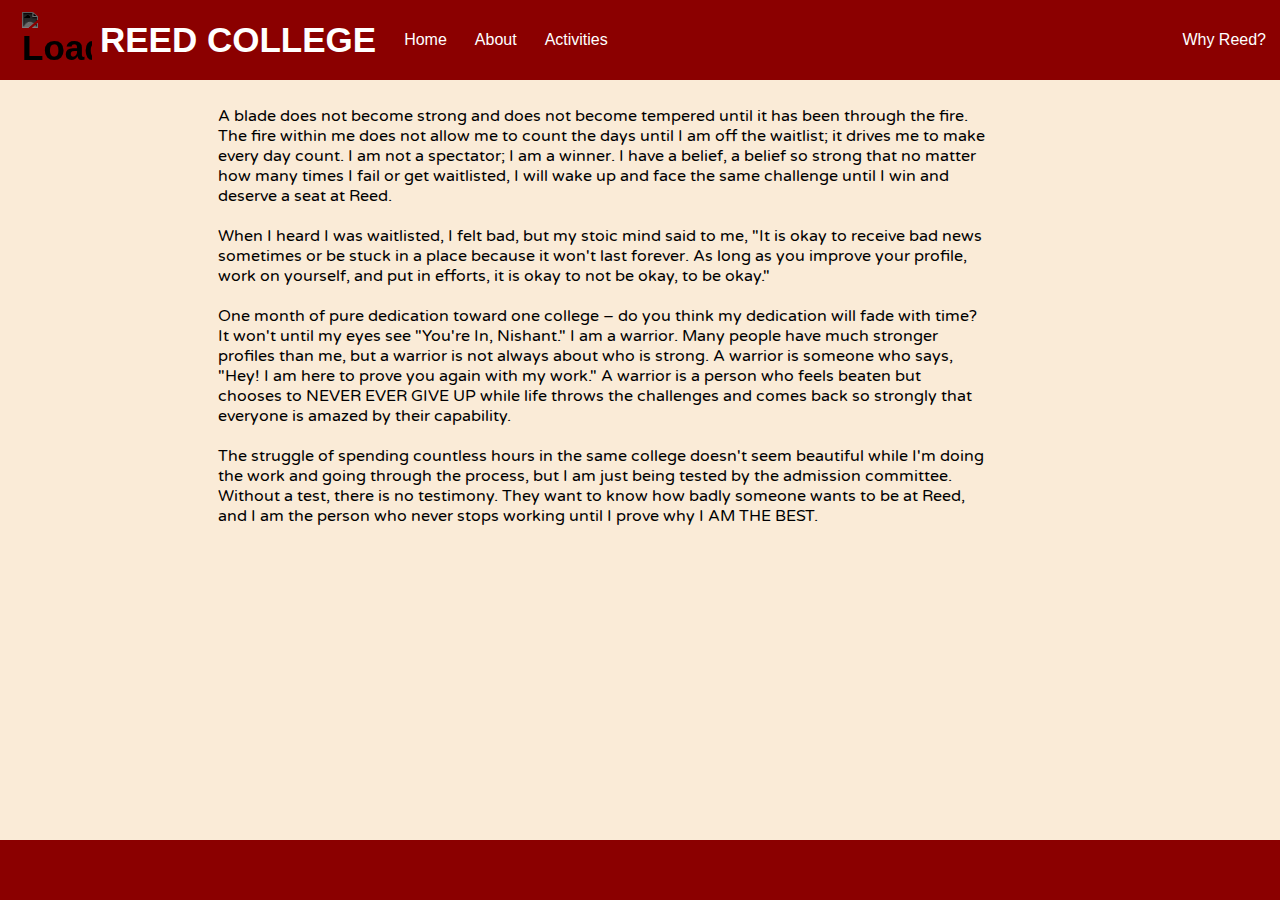
==== about.html @ cf0f05c2 "Added nav About  and put content their" ====
<!DOCTYPE html>
<html lang="en">
<head>
    <meta charset="UTF-8">
    <meta name="viewport" content="width=device-width, initial-scale=1.0">
    <title>Essay</title>
    <link rel="stylesheet" href="style.css">
</head>
<body>
    <nav>
        <ul>
            <li class="brand"><img src="bird.jpeg" alt="Loading"></img> REED COLLEGE </li>
            <li class="nav-item"><a href="index.html">Home</a></li>
            <li class="nav-item" id="about">About</li>
            <li class="nav-item" id="activities">Activities</li>
            <li class="nav-item" id="whyReed">Why Reed?</li>
        </ul>
    </nav>
    <div class="essay-content">
        <p>A blade does not become strong and does not become tempered until it has been through the fire. The fire within me does not allow me to count the days until I am off the waitlist; it drives me to make every day count. I am not a spectator; I am a winner. I have a belief, a belief so strong that no matter how many times I fail or get waitlisted, I will wake up and face the same challenge until I win and deserve a seat at Reed.</p>

        <p>When I heard I was waitlisted, I felt bad, but my stoic mind said to me, "It is okay to receive bad news sometimes or be stuck in a place because it won't last forever. As long as you improve your profile, work on yourself, and put in efforts, it is okay to not be okay, to be okay."</p>

        <p>One month of pure dedication toward one college – do you think my dedication will fade with time? It won't until my eyes see "You're In, Nishant." I am a warrior. Many people have much stronger profiles than me, but a warrior is not always about who is strong. A warrior is someone who says, "Hey! I am here to prove you again with my work." A warrior is a person who feels beaten but chooses to NEVER EVER GIVE UP while life throws the challenges and comes back so strongly that everyone is amazed by their capability.</p>
        
        <p>The struggle of spending countless hours in the same college doesn't seem beautiful while I'm doing the work and going through the process, but I am just being tested by the admission committee. Without a test, there is no testimony. They want to know how badly someone wants to be at Reed, and I am the person who never stops working until I prove why I AM THE BEST.</p>
    </div>
    <div class="essay"></div>
    <div class="design"></div>
    <script src="script.js"></script>
</body>
</html>
---- style.css ----
@import url('https://fonts.googleapis.com/css2?family=Ubuntu:ital,wght@1,300&family=Varela+Round&family=EB+Garamond:wght@500&family=Jacquard+24&display=swap');
*{
    margin: 0px;
    padding: 0px;
}
body{
    background-color: antiquewhite;
}
.brand img{
    width: 70px;
    height: auto; 
    padding: 0 8px;
    filter: grayscale(100%) invert(200%);
}
nav{
    font-family: sans-serif;
}
nav ul{
    display: flex; 
    align-items: center;
    list-style: none;
    background-color:darkred;
    color: white;
    height: 80px;
}
nav ul li{
    padding: 0 14px;
    
}
nav ul .nav-item {
    cursor: pointer;
    position: relative;
}
nav ul .nav-item::after {
    content: '';
    position: absolute;
    bottom: -5px;
    left: 0;
    width: 0;
    height: 2px;
    background-color: white;
    transition: width 0.3s ease; 
}
nav ul .nav-item:hover::after {
    width: 80%; 
    margin-left: 10px;
}
.nav-item a {
    color: white; 
    text-decoration: none; 
}
.brand{
    display: flex;
    align-items: center;
    font-weight: bolder;
    font-size: 35px;
    font-family: 'Garamond', sans-serif;
}
#whyReed {
        margin-left: auto;
        position: relative;
}
.container{
    height: 80vh;
    background-color: black;
    color: white;
    display: flex;
    width: 62%;
    margin: 10px auto;
    border-radius: 13px;
    background-repeat: no-repeat;
    background-position: right;
}
video {
    border-radius: 16%;
    width: 100%;
    height: 100%;
}
#myProgressBar{
    width: 60%;
    cursor: pointer;
}
.bottom{
    position: relative;
    height: 80px;
    background-color: darkred;
    color: white;
    bottom: 0;
    display: flex;
    justify-content: center;
    align-items: center;
    flex-direction: column;
    font-family: 'Varela Round', sans-serif;
}
.video-wrapper {
    overflow: hidden; 
    display: flex;
    justify-content: center;
    align-items: center;
}

.video-wrapper video.Beatbox {
    transform: rotate(-90deg);
    transform-origin: center; 
    height: 60vh; 
    width: 1000vw; 
}
.essay-content{
    max-width: 60%;
    margin-top: 2%;
    margin-left: 17%;
    font-family: 'Varela Round', sans-serif;
}
.essay{
    height: auto;
}
.essay-content p{
margin-bottom: 20px;
}
.achievements{
    max-width: 60%;
    margin-top: 2%;
    margin-left: 17%;
    font-family: 'Varela Round', sans-serif;
}
.icons{
    font-size: 26px;
    margin-top: 10px;
}
.icons i{
    cursor: pointer;
}
.songInfo{
    position: absolute;
    left: 20vw;
    font-family: 'Varela Round', sans-serif;
}
.songInfo img{
    opacity: 0;
    transition: opacity 1s ease-in;
}
.design{
    position: fixed;
    bottom: 0;
    left: 0;
    width: 100%;
    height: 60px; 
    background-color: darkred;
}
@media screen and (min-width: 600px) {
    .container {
        max-width: 600px; 
    }
}

@media screen and (min-width: 900px) {
    .container {
        max-width: 900px; 
    }
}
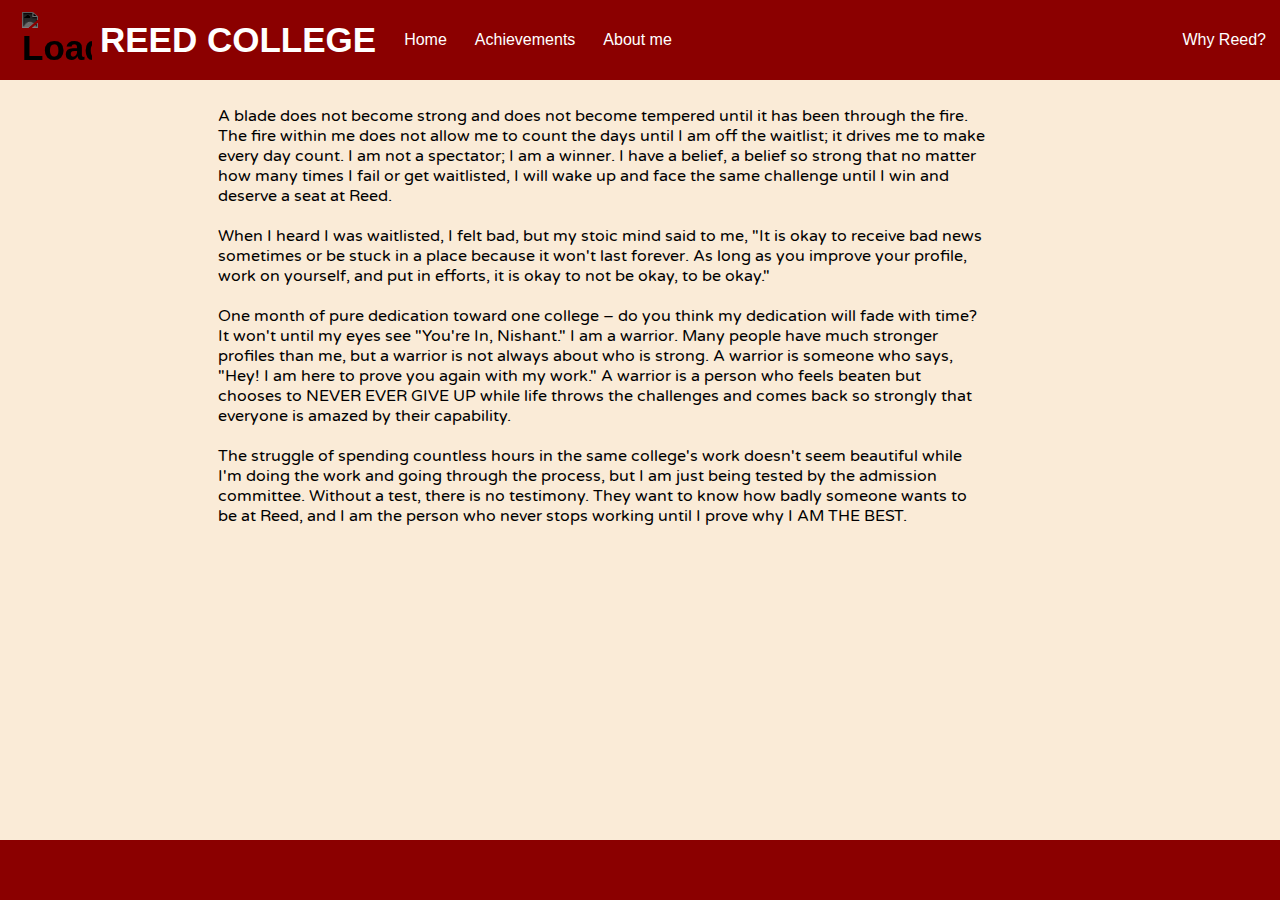
==== commit f71377c7: "Changed nav bar names and fixed essay" ====
--- a/about.html
+++ b/about.html
@@ -11,8 +11,8 @@
         <ul>
             <li class="brand"><img src="bird.jpeg" alt="Loading"></img> REED COLLEGE </li>
             <li class="nav-item"><a href="index.html">Home</a></li>
-            <li class="nav-item" id="about">About</li>
-            <li class="nav-item" id="activities">Activities</li>
+            <li class="nav-item" id="activities">Achievements </li>
+            <li class="nav-item" id="about">About me</li>
             <li class="nav-item" id="whyReed">Why Reed?</li>
         </ul>
     </nav>
@@ -23,7 +23,7 @@
 
         <p>One month of pure dedication toward one college – do you think my dedication will fade with time? It won't until my eyes see "You're In, Nishant." I am a warrior. Many people have much stronger profiles than me, but a warrior is not always about who is strong. A warrior is someone who says, "Hey! I am here to prove you again with my work." A warrior is a person who feels beaten but chooses to NEVER EVER GIVE UP while life throws the challenges and comes back so strongly that everyone is amazed by their capability.</p>
         
-        <p>The struggle of spending countless hours in the same college doesn't seem beautiful while I'm doing the work and going through the process, but I am just being tested by the admission committee. Without a test, there is no testimony. They want to know how badly someone wants to be at Reed, and I am the person who never stops working until I prove why I AM THE BEST.</p>
+        <p>The struggle of spending countless hours in the same college's work doesn't seem beautiful while I'm doing the work and going through the process, but I am just being tested by the admission committee. Without a test, there is no testimony. They want to know how badly someone wants to be at Reed, and I am the person who never stops working until I prove why I AM THE BEST.</p>
     </div>
     <div class="essay"></div>
     <div class="design"></div>
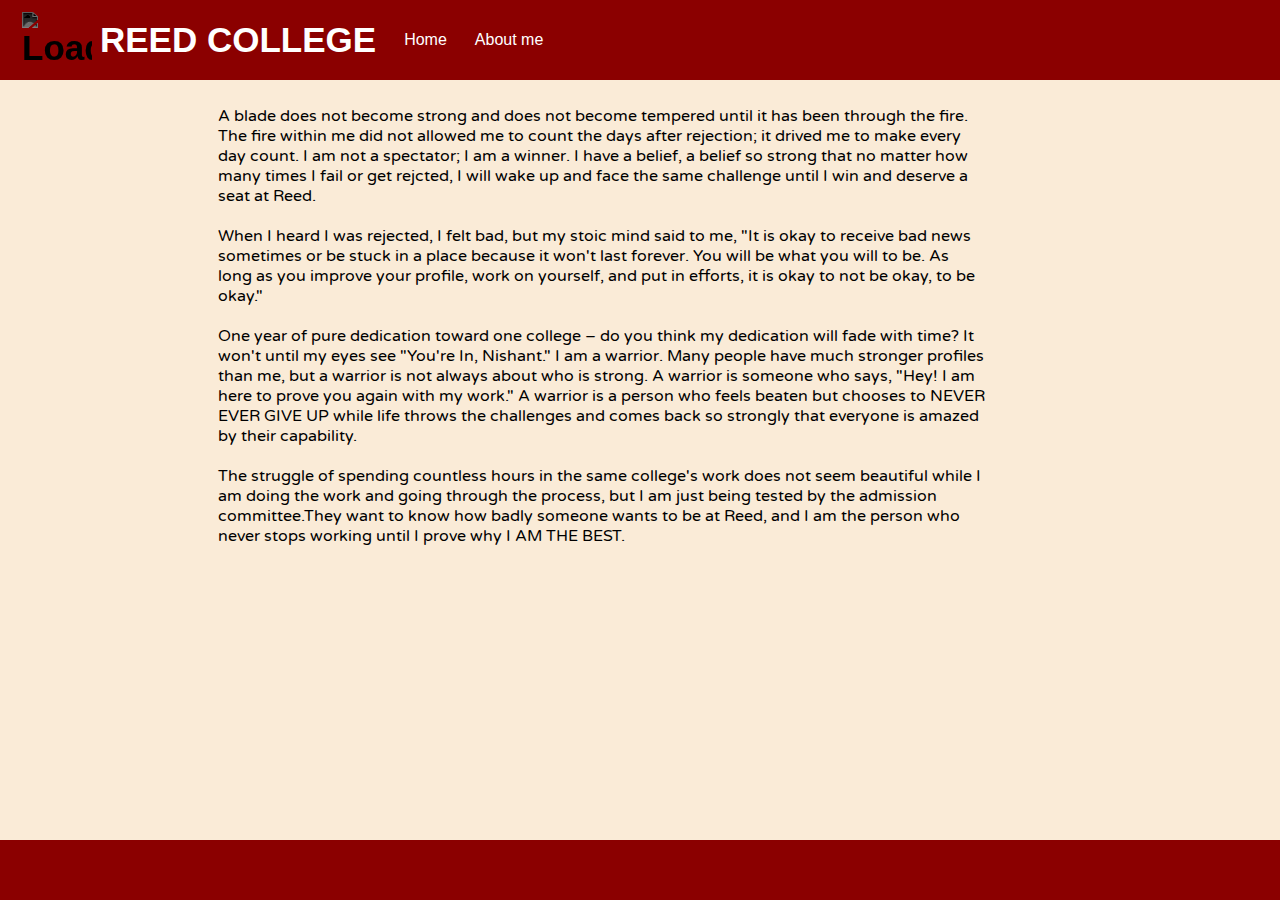
==== commit 3ad3db93: "removed two nav icon" ====
--- a/about.html
+++ b/about.html
@@ -3,30 +3,31 @@
 <head>
     <meta charset="UTF-8">
     <meta name="viewport" content="width=device-width, initial-scale=1.0">
-    <title>Essay</title>
+    <title>About me</title>
     <link rel="stylesheet" href="style.css">
 </head>
 <body>
     <nav>
         <ul>
-            <li class="brand"><img src="bird.jpeg" alt="Loading"></img> REED COLLEGE </li>
+            <li class="brand"> <img src="bird.jpeg" alt="Loading"></img> REED COLLEGE </li>
             <li class="nav-item"><a href="index.html">Home</a></li>
-            <li class="nav-item" id="activities">Achievements </li>
+            <!-- <li class="nav-item" id="activities">Achievements </li>
+            <li class="nav-item" id="whyReed">Why Reed</li> -->
             <li class="nav-item" id="about">About me</li>
-            <li class="nav-item" id="whyReed">Why Reed?</li>
         </ul>
     </nav>
     <div class="essay-content">
-        <p>A blade does not become strong and does not become tempered until it has been through the fire. The fire within me does not allow me to count the days until I am off the waitlist; it drives me to make every day count. I am not a spectator; I am a winner. I have a belief, a belief so strong that no matter how many times I fail or get waitlisted, I will wake up and face the same challenge until I win and deserve a seat at Reed.</p>
+        <p>A blade does not become strong and does not become tempered until it has been through the fire. The fire within me did not allowed me to count the days after rejection; it drived me to make every day count. I am not a spectator; I am a winner. I have a belief, a belief so strong that no matter how many times I fail or get rejcted, I will wake up and face the same challenge until I win and deserve a seat at Reed.</p>
 
-        <p>When I heard I was waitlisted, I felt bad, but my stoic mind said to me, "It is okay to receive bad news sometimes or be stuck in a place because it won't last forever. As long as you improve your profile, work on yourself, and put in efforts, it is okay to not be okay, to be okay."</p>
+        <p>When I heard I was rejected, I felt bad, but my stoic mind said to me, "It is okay to receive bad news sometimes or be stuck in a place because it won't last forever. You will be what you will to be. As long as you improve your profile, work on yourself, and put in efforts, it is okay to not be okay, to be okay."</p>
 
-        <p>One month of pure dedication toward one college – do you think my dedication will fade with time? It won't until my eyes see "You're In, Nishant." I am a warrior. Many people have much stronger profiles than me, but a warrior is not always about who is strong. A warrior is someone who says, "Hey! I am here to prove you again with my work." A warrior is a person who feels beaten but chooses to NEVER EVER GIVE UP while life throws the challenges and comes back so strongly that everyone is amazed by their capability.</p>
+        <p>One year of pure dedication toward one college – do you think my dedication will fade with time? It won't until my eyes see "You're In, Nishant." I am a warrior. Many people have much stronger profiles than me, but a warrior is not always about who is strong. A warrior is someone who says, "Hey! I am here to prove you again with my work." A warrior is a person who feels beaten but chooses to NEVER EVER GIVE UP while life throws the challenges and comes back so strongly that everyone is amazed by their capability.</p>
         
-        <p>The struggle of spending countless hours in the same college's work doesn't seem beautiful while I'm doing the work and going through the process, but I am just being tested by the admission committee. Without a test, there is no testimony. They want to know how badly someone wants to be at Reed, and I am the person who never stops working until I prove why I AM THE BEST.</p>
+        <p>The struggle of spending countless hours in the same college's work does not seem beautiful while I am doing the work and going through the process, but I am just being tested by the admission committee.They want to know how badly someone wants to be at Reed, and I am the person who never stops working until I prove why I AM THE BEST.</p>
     </div>
     <div class="essay"></div>
     <div class="design"></div>
     <script src="script.js"></script>
 </body>
-</html>+</html>
+
--- a/style.css
+++ b/style.css
@@ -112,10 +112,19 @@
     font-family: 'Varela Round', sans-serif;
 }
 .essay{
-    height: auto;
+    height: 60px;
 }
 .essay-content p{
 margin-bottom: 20px;
+}
+.essay-contents{
+    max-width: 77%;
+    margin-top: 2%;
+    margin-left: 10%;
+    font-family: 'Varela Round', sans-serif;
+}
+.essay-contents p{
+margin-bottom: 9px;
 }
 .achievements{
     max-width: 60%;
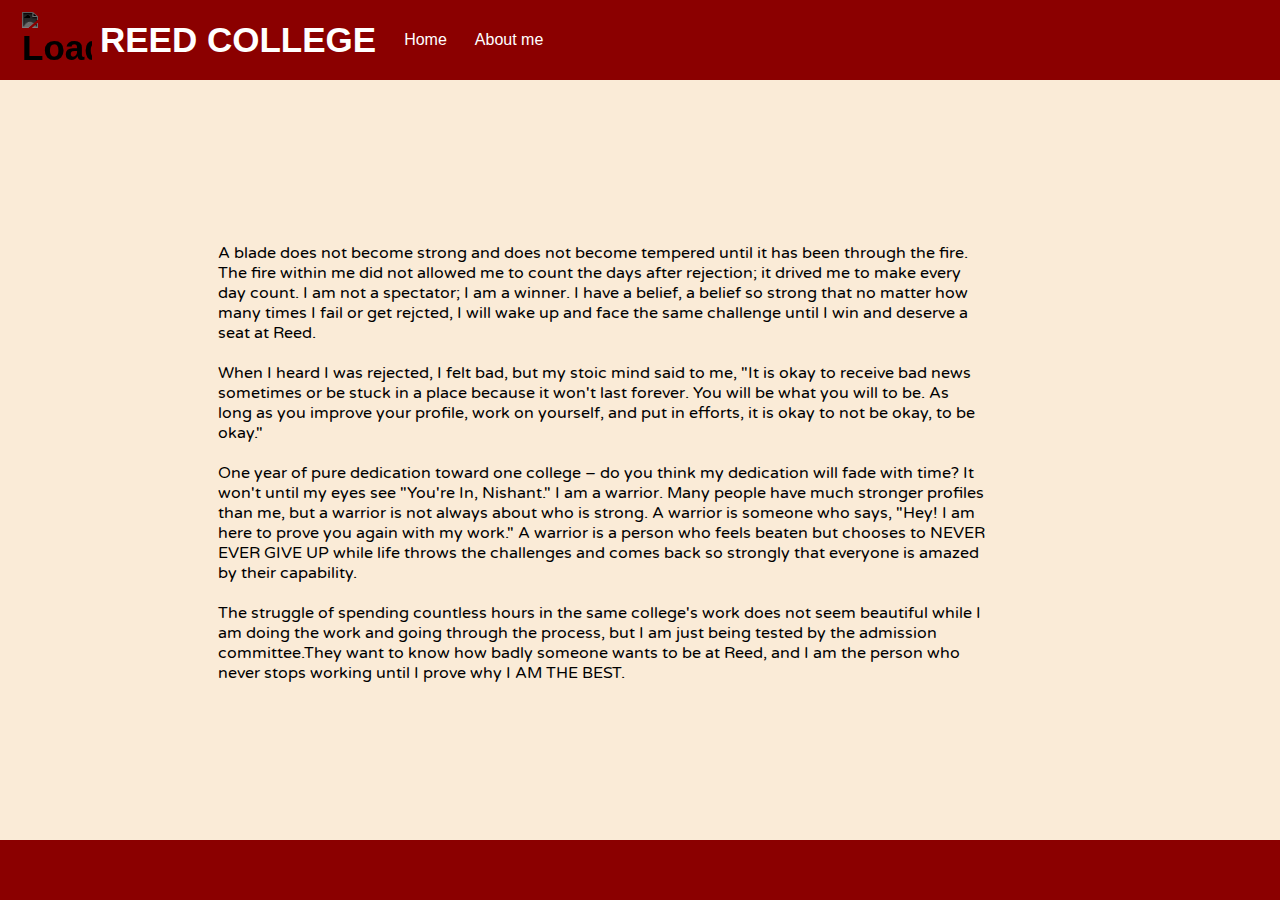
==== commit 2b25813a: "About Me Essay Added" ====
--- a/about.html
+++ b/about.html
@@ -29,5 +29,4 @@
     <div class="design"></div>
     <script src="script.js"></script>
 </body>
-</html>
-
+</html>--- a/style.css
+++ b/style.css
@@ -5,7 +5,14 @@
 }
 body{
     background-color: antiquewhite;
-}
+    margin: 0; /* No margin on body to prevent shifting */
+    padding: 0; /* No padding on body */
+    min-height: 100vh; /* Ensure full height */
+    display: flex;
+    flex-direction: column;
+    justify-content: space-between;
+}
+
 .brand img{
     width: 70px;
     height: auto; 
@@ -56,10 +63,6 @@
     font-size: 35px;
     font-family: 'Garamond', sans-serif;
 }
-#whyReed {
-        margin-left: auto;
-        position: relative;
-}
 .container{
     height: 80vh;
     background-color: black;
@@ -102,7 +105,7 @@
 .video-wrapper video.Beatbox {
     transform: rotate(-90deg);
     transform-origin: center; 
-    height: 60vh; 
+    height: 58vh; 
     width: 1000vw; 
 }
 .essay-content{
@@ -156,14 +159,45 @@
     height: 60px; 
     background-color: darkred;
 }
-@media screen and (min-width: 600px) {
+
+
+@media (max-width: 767px) {
+    nav ul {
+        flex-direction: column;
+        height: auto;
+    }
+
+    .brand {
+        font-size: 28px;
+    }
+
     .container {
-        max-width: 600px; 
-    }
-}
-
-@media screen and (min-width: 900px) {
-    .container {
-        max-width: 900px; 
-    }
-}
+        height: 60vh;
+    }
+
+    .bottom {
+        height: 80px; 
+    }
+
+    .songInfo {
+        display: none; 
+    }
+}
+
+@media (max-width: 480px) {
+    .brand {
+        font-size: 24px;
+    }
+
+    .icons {
+        font-size: 20px;
+    }
+
+    #myProgressBar {
+        width: 80%;
+    }
+
+    .bottom {
+        height: 90px; /* Further adjust height for small screens */
+    }
+}